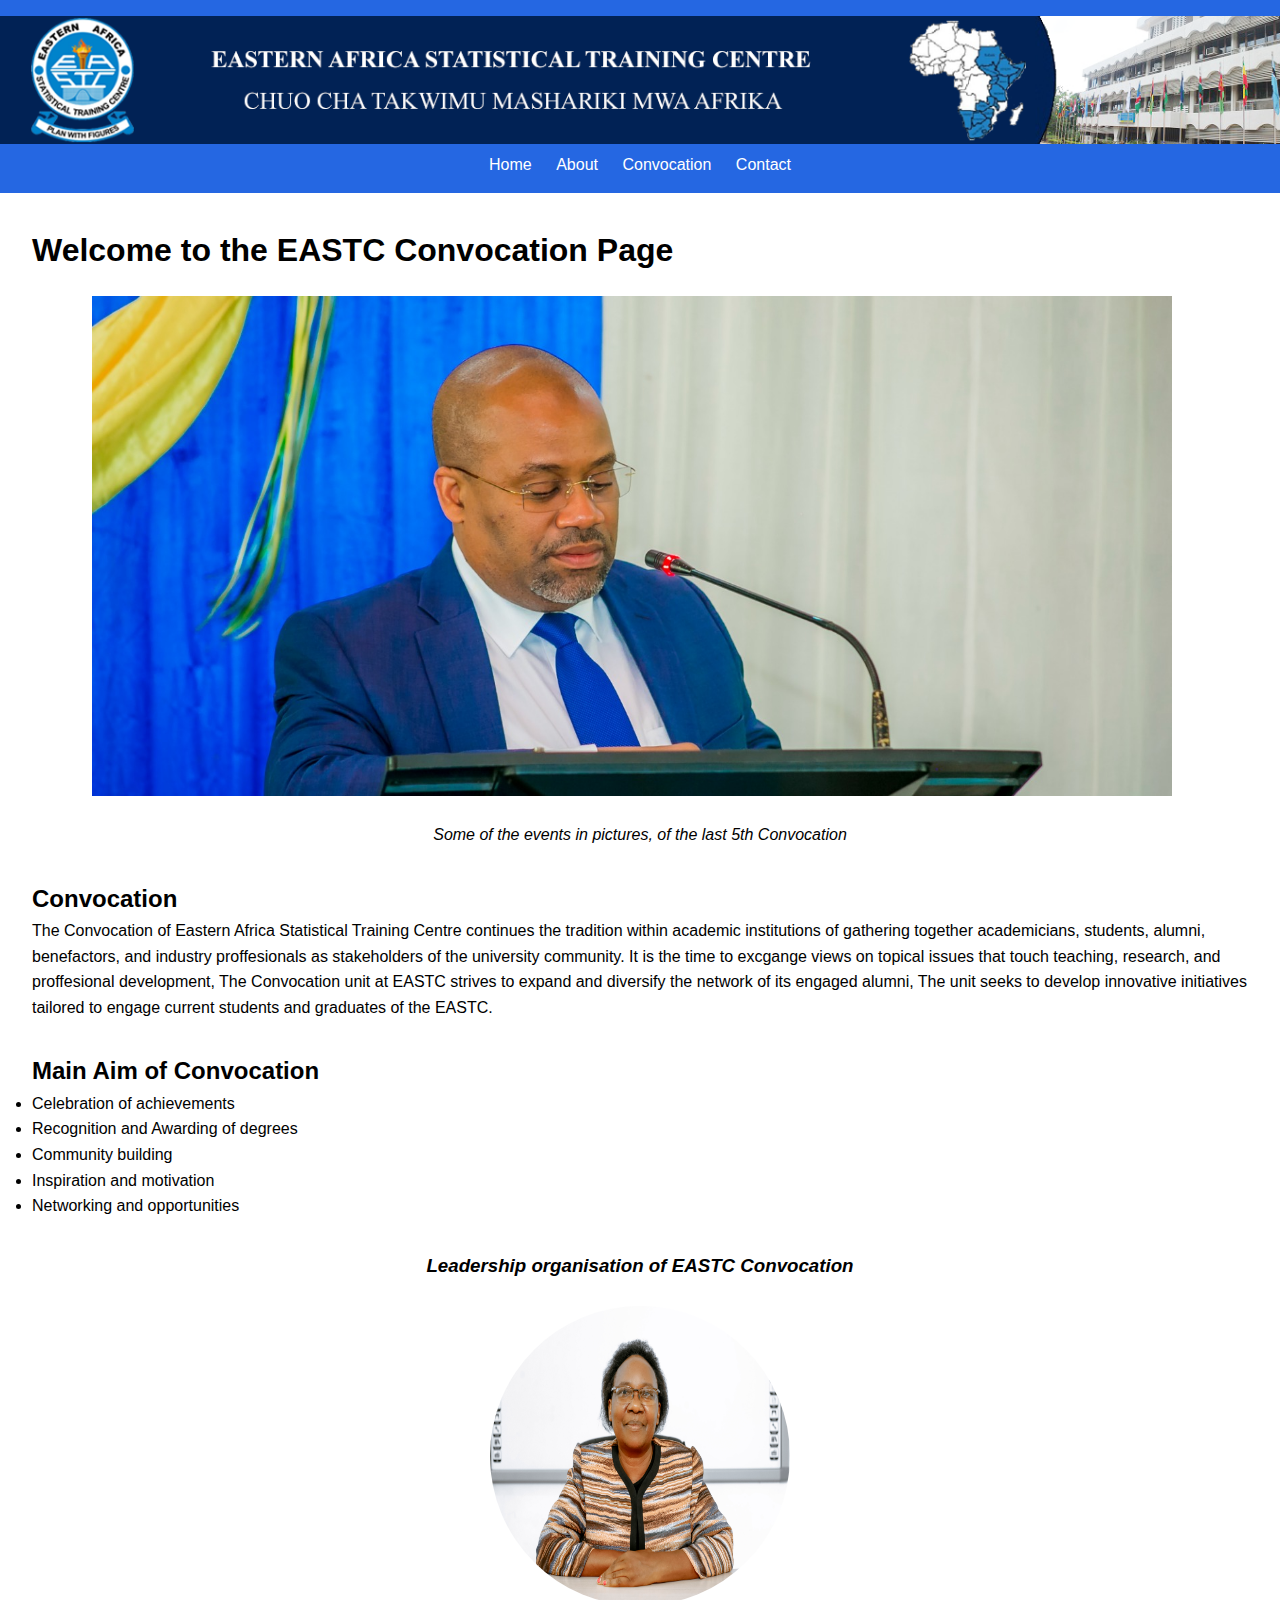
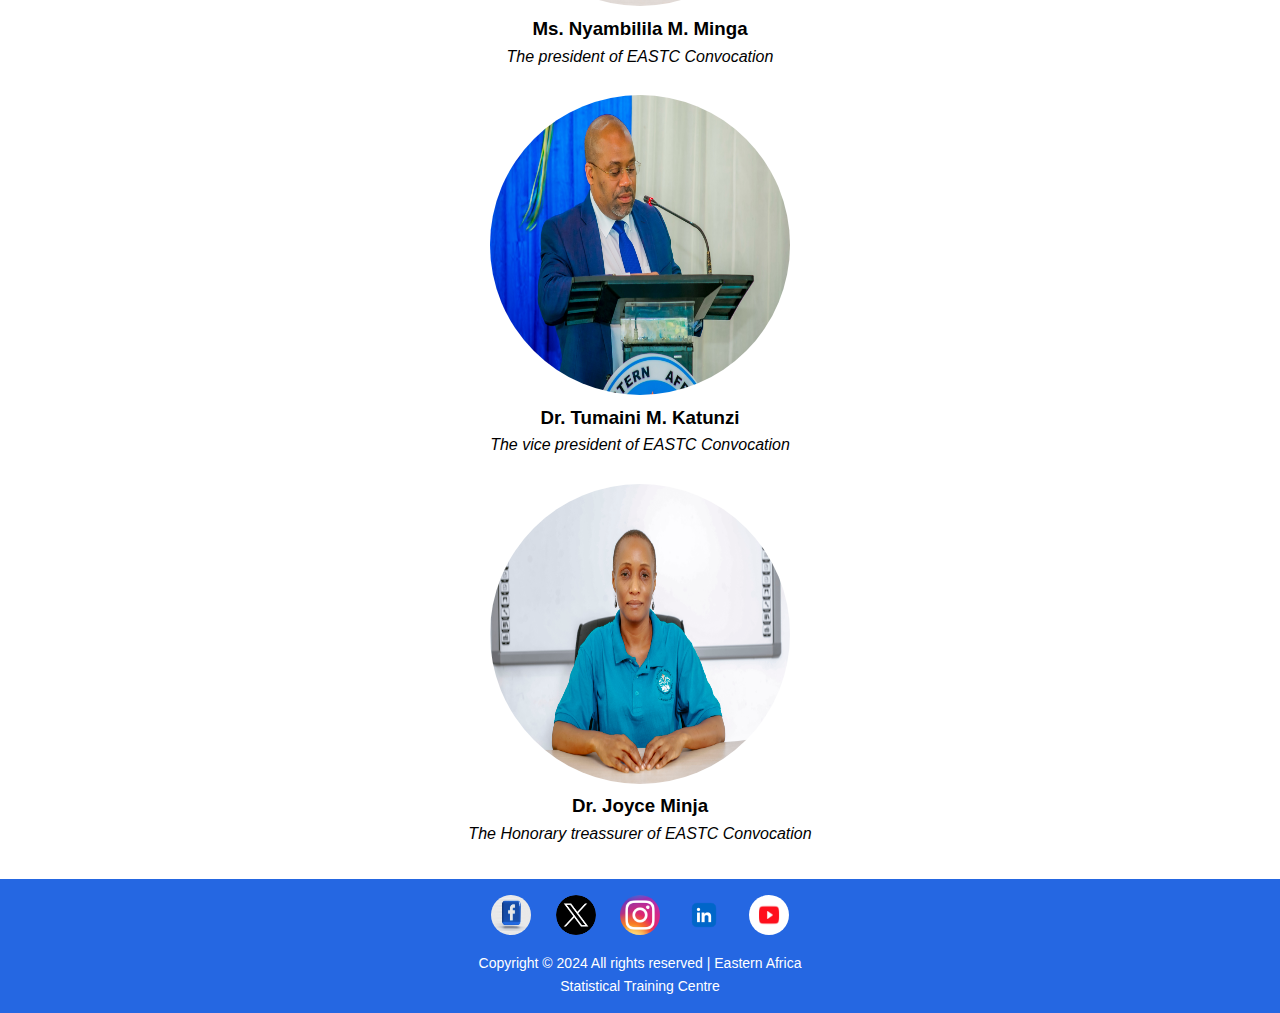
==== index.html @ 134f43da "first commit" ====
<!DOCTYPE html>
<html lang="en">
<head>
    <meta charset="UTF-8">
    <meta name="viewport" content="width=device-width, initial-scale=1.0">
    <title>Eastern Africa Statistical Training Centre</title>
    <link rel="icon" href="./Convocation/icon.jpg" type="image/x-icon">
    <link rel="stylesheet" href="style.css">
</head>
<body>
    
    <header>
        
        <img src="./Convocation/2.png" width="100%" height="auto" alt="my picture"> 
        <nav>
            <ul>
                <li><a href= "https://eastc.ac.tz/">Home</a></li>
                <li><a href="#about">About</a></li>
                <li><a href="#convocation">Convocation</a></li>
                <li><a href="#contact">Contact</a></li>
            </ul>
        </nav>
    </header>
    <main>
        <section id="banner">
            <h1>Welcome to the EASTC Convocation Page</h1>
        <div class="slider-frame">
            <div class="slide-images">
                <div class="img-container">
                    <center><img src="./1 (1).jpg" alt="Slide 1"  width="50px" height="50px"><center>
                </div>
                <div class="img-container">
                    <center><img src="/1 (5).jpg" alt="Slide 2" width="50px" height="50px"></center>
                </div>
                <div class="img-container">
                    <center><img src="/1 (2).jpg" alt="Slide 3"width="50px" height="50px"></center>
                </div>
                <div class="img-container">
                    <center><img src="/1 (6).jpg" alt="Slide 4" width="50px" height="50px"></center>
                </div>
                <div class="img-container">
                    <center><img src="1 (3).jpg (3).jpg" alt="Slide 3"width="50px" height="50px"></center>
                </div>
                <div class="img-container">
                    <center><img src="1 (3).jpg (3).jpg" alt="Slide 3"width="50px" height="50px"></center>
                </div>
                <div class="img-container">
                    <center><img src="1 (3).jpg (3).jpg" alt="Slide 3"width="50px" height="50px"></center>
                </div>
                <div class="image-container">
                    <center><img src="1 (3).jpg (3).jpg" alt="Slide 3"width="50px" height="50px"></center>
                </div>
            </div>
        </div>
        <br>
        <div class="tex-container">
            <center> 
             <p><i>Some of the events in pictures, of the last 5th Convocation</i></p>
         </center>
         </div>

        </section>
        <section id="Convocation details">
            <h2>Convocation</h2>
            <p> The Convocation of Eastern Africa Statistical Training Centre continues the tradition
                within academic institutions of gathering together academicians, students, alumni, benefactors, and industry
                proffesionals as stakeholders of the university community. It is the time to excgange views on topical issues
                that touch teaching, research, and proffesional development, The Convocation unit at EASTC
                strives to expand and diversify the network of its engaged alumni, The unit seeks to develop innovative initiatives 
                tailored to engage current students and graduates of the EASTC.</p>
            
        </section>
        <section id="agenda">
            <h2>Main Aim of Convocation</h2>
            <ul>
                <li>Celebration of achievements</li>
                <li>Recognition and Awarding of degrees</li>
                <li>Community building</li>
                <li> Inspiration and motivation</li>
                <li>Networking and opportunities</li>
        
        
            </ul>
        </section>
        
        <div class="image">
           <center><h3><i>Leadership organisation of EASTC Convocation</i></h3><br>
                  <img src="./_T6A0060.jpg" width="40%" height="40%">

           </center>
        </div>
        <div class="tex-container">
           <center> <h3>Ms. Nyambilila M. Minga </h3>
            <p><i>The president of EASTC Convocation</i></p>
        </center>
        </div>
        <br>
        
        <div class="image">
            <center>
                   <img src="./1 (1).jpg" width="40%" height="40%">
 
            </center>
         </div>
         <div class="tex-container">
            <center> <h3>Dr. Tumaini M. Katunzi </h3>
             <p><i>The vice president of EASTC Convocation</i></p>
         </center>
         </div>
         <br>

         <div class="image">
            <center>
                   <img src="./_T6A0075.jpg" width="40%" height="40%">
 
            </center>
         </div>
         <div class="tex-container">
            <center> <h3>Dr. Joyce Minja </h3>
             <p><i>The Honorary treassurer of EASTC Convocation</i></p>
         </center>
         </div>
         
    </main>
    <footer>
        <div class="social-icons">
          <a href=""><img src="./3d-square-with-facebook-logo_125540-1565.jpg" alt="Facebook" width="2.5%" height="2.5%"></a>
          <a href=""><img src="./twitter-x-logo-0339F999CF-seeklogo.com.png" alt="Twitter" width="2.5%" height="2.5%"></a>
          <a href=""><img src="./2048px-Instagram_icon.png" alt="Instagram" width="2.5%" height="2.5%"></a>
          <a href=""><img src="./linkedin-logo-linkedin-icon-transparent-free-png.png" alt="LinkedIn"width="2.5%" height="2.5%"></a>
          <a href=""><img src="./360_F_474059464_qldYuzxaUWEwNTtYBJ44VN89ARuFktHW.jpg" alt="YouTube" width="2.5%" height="2.5%"></a>
        </div>
        <p>Copyright &copy; 2024 All rights reserved | Eastern Africa <br> Statistical Training Centre</p>
      </footer>
      
      </body>
      </html>
---- style.css ----
body {
    font-family: Arial, sans-serif;
    line-height: 1.6;
    margin: 0;
    padding: 0;

}

header {
    background: #2567e2;
    color: #fff;
    padding: 1rem 0;
    text-align: center;
}

header nav ul {
    list-style: none;
    padding: 0;
}

header nav ul li {
    display: inline;
    margin: 0 10px;
}

header nav ul li a {
    color: #fff;
    text-decoration:none;
}

main {
    padding: 2rem;

}

.slider-frame {
    overflow:hidden;
    height: 500px; 
    width: 100%;
    margin-top: 20px;
    position: relative;
  }
  
  .slide-images {
    width: 500px; 
    height: 9400px; 
    position: relative;
    animation: slide_animation 36s infinite;
    white-space:nowrap;
  }
  
  .img-container {
    width: 1200px; 
    height: 500px; 
    display: inline-block;
  }
  
  .img-container img {
    width: 90%;
    height: 50%;
    object-fit:cover;
  }
  
  @keyframes slide_animation {
    0% {
      transform: translateX(0);
    }
    12.5% {
        transform: translateX(0);
      }
    25% {
        transform: translateX(-1200px);
      }
    37.5% {
        transform: translateX(-1200px);
      }
    50% {
        transform: translateX(-2400px);
      }
    62.5% {
        transform: translateX(-2400px);
      }
    75% {
        transform: translateX(-3600px);
      }
    87.5% {
        transform: translateX(-3600px);
      }
    
    100% {
      transform: translateX(0);
    }
  }
*{
    margin:0;
    padding: 0;
    box-sizing: border-box;
}

.image{
    width: 100%;
    height: 100%;
    display: flex;
    justify-content: center;
    align-items: center;
    
}
.image img {
    height: 300px;
    width: 300px;
    border-radius: 50%;
    border: 10px;
}
.text-container h3{
    font-size: 24px;
    margin-top: 0;

}
.text-container{
    font-size: 16px;
    margin-top: 5px;
}


section {
    margin-bottom: 2rem;
}

footer {
    text-align: center;
    padding: 20px 0;
    background: #2567e2;
    color: #fff;
    text-align: center;
    padding: 1rem 0;
}
  
  .social-icons {
    margin-bottom: 10px;
  }
  
  .social-icons a {
    display: inline-block;
    margin: 0 10px;
    transition: opacity 0.3s ease;
  }
  
  .social-icons a img {
    width: 40px;
    height: 40px;
    border-radius: 50%;
  }
  
  .social-icons a:hover {
    opacity: 0.7;
  }
  
  footer p {
    font-size: 14px;
  }
  

/*footer {
    background: #2567e2;
    color: #fff;
    text-align: center;
    padding: 1rem 0;
}

footer ul {
    list-style: none;
    padding: 0;
}

footer ul li {
    display: inline;
    margin: 0 10px;
}

footer ul li a {
    color: #fff;
    text-decoration: none;
}
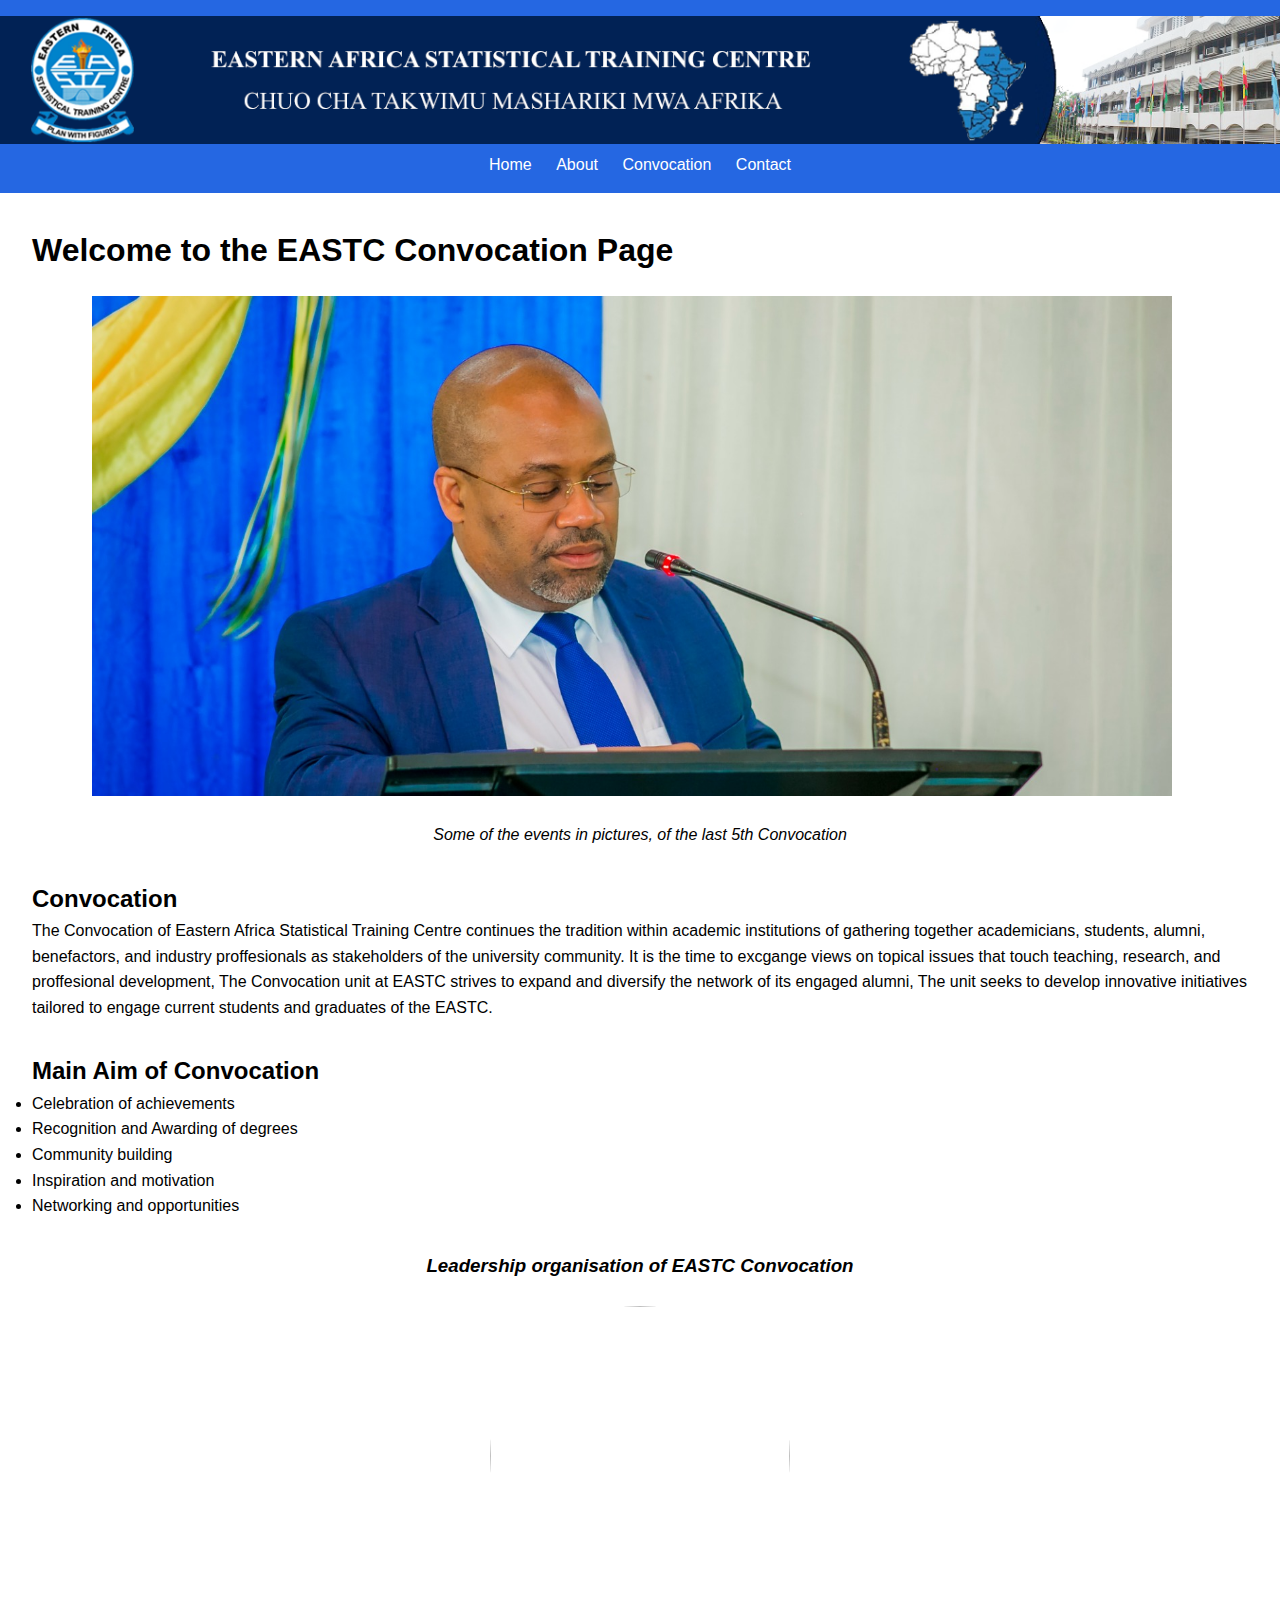
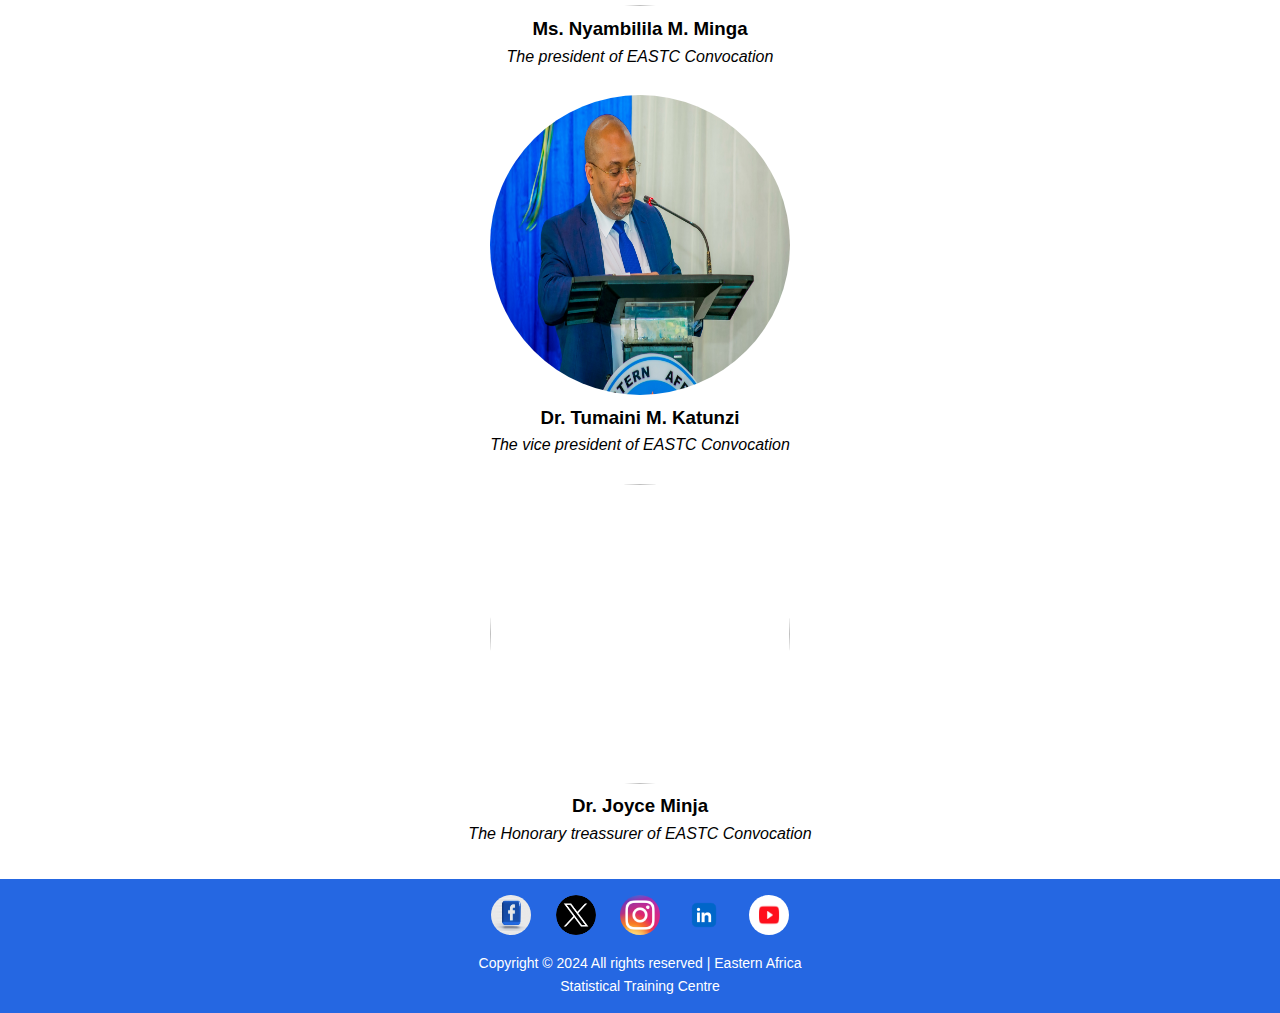
==== commit 7d79ec59: "HQ" ====
--- a/index.html
+++ b/index.html
@@ -4,14 +4,14 @@
     <meta charset="UTF-8">
     <meta name="viewport" content="width=device-width, initial-scale=1.0">
     <title>Eastern Africa Statistical Training Centre</title>
-    <link rel="icon" href="./Convocation/icon.jpg" type="image/x-icon">
+    <link rel="icon" href="icon.jpg" type="image/x-icon">
     <link rel="stylesheet" href="style.css">
 </head>
 <body>
     
     <header>
         
-        <img src="./Convocation/2.png" width="100%" height="auto" alt="my picture"> 
+        <img src="2.png" width="100%" height="auto" alt="my picture"> 
         <nav>
             <ul>
                 <li><a href= "https://eastc.ac.tz/">Home</a></li>
@@ -27,28 +27,19 @@
         <div class="slider-frame">
             <div class="slide-images">
                 <div class="img-container">
-                    <center><img src="./1 (1).jpg" alt="Slide 1"  width="50px" height="50px"><center>
+                    <center><img src="1 (1).jpg" alt="Slide 1"  width="50px" height="50px"><center>
                 </div>
                 <div class="img-container">
-                    <center><img src="/1 (5).jpg" alt="Slide 2" width="50px" height="50px"></center>
+                    <center><img src="1 (4).jpg" alt="Slide 2" width="50px" height="50px"></center>
                 </div>
                 <div class="img-container">
-                    <center><img src="/1 (2).jpg" alt="Slide 3"width="50px" height="50px"></center>
+                    <center><img src="1 (2).jpg" alt="Slide 3"width="50px" height="50px"></center>
                 </div>
                 <div class="img-container">
-                    <center><img src="/1 (6).jpg" alt="Slide 4" width="50px" height="50px"></center>
+                    <center><img src="1 (8).jpg" alt="Slide 4" width="50px" height="50px"></center>
                 </div>
                 <div class="img-container">
-                    <center><img src="1 (3).jpg (3).jpg" alt="Slide 3"width="50px" height="50px"></center>
-                </div>
-                <div class="img-container">
-                    <center><img src="1 (3).jpg (3).jpg" alt="Slide 3"width="50px" height="50px"></center>
-                </div>
-                <div class="img-container">
-                    <center><img src="1 (3).jpg (3).jpg" alt="Slide 3"width="50px" height="50px"></center>
-                </div>
-                <div class="image-container">
-                    <center><img src="1 (3).jpg (3).jpg" alt="Slide 3"width="50px" height="50px"></center>
+                    <center><img src="1 (3).jpg" alt="Slide 3"width="50px" height="50px"></center>
                 </div>
             </div>
         </div>
@@ -85,7 +76,7 @@
         
         <div class="image">
            <center><h3><i>Leadership organisation of EASTC Convocation</i></h3><br>
-                  <img src="./_T6A0060.jpg" width="40%" height="40%">
+                  <img src="C:\Users\ambro\Desktop\Myproject\_T6A0060.jpg" width="40%" height="40%">
 
            </center>
         </div>
@@ -111,7 +102,7 @@
 
          <div class="image">
             <center>
-                   <img src="./_T6A0075.jpg" width="40%" height="40%">
+                   <img src="C:\Users\ambro\Desktop\Myproject\_T6A0075.jpg" width="40%" height="40%">
  
             </center>
          </div>
--- a/style.css
+++ b/style.css
@@ -46,7 +46,7 @@
     width: 500px; 
     height: 9400px; 
     position: relative;
-    animation: slide_animation 36s infinite;
+    animation: slide_animation 36s linear infinite ;
     white-space:nowrap;
   }
   
